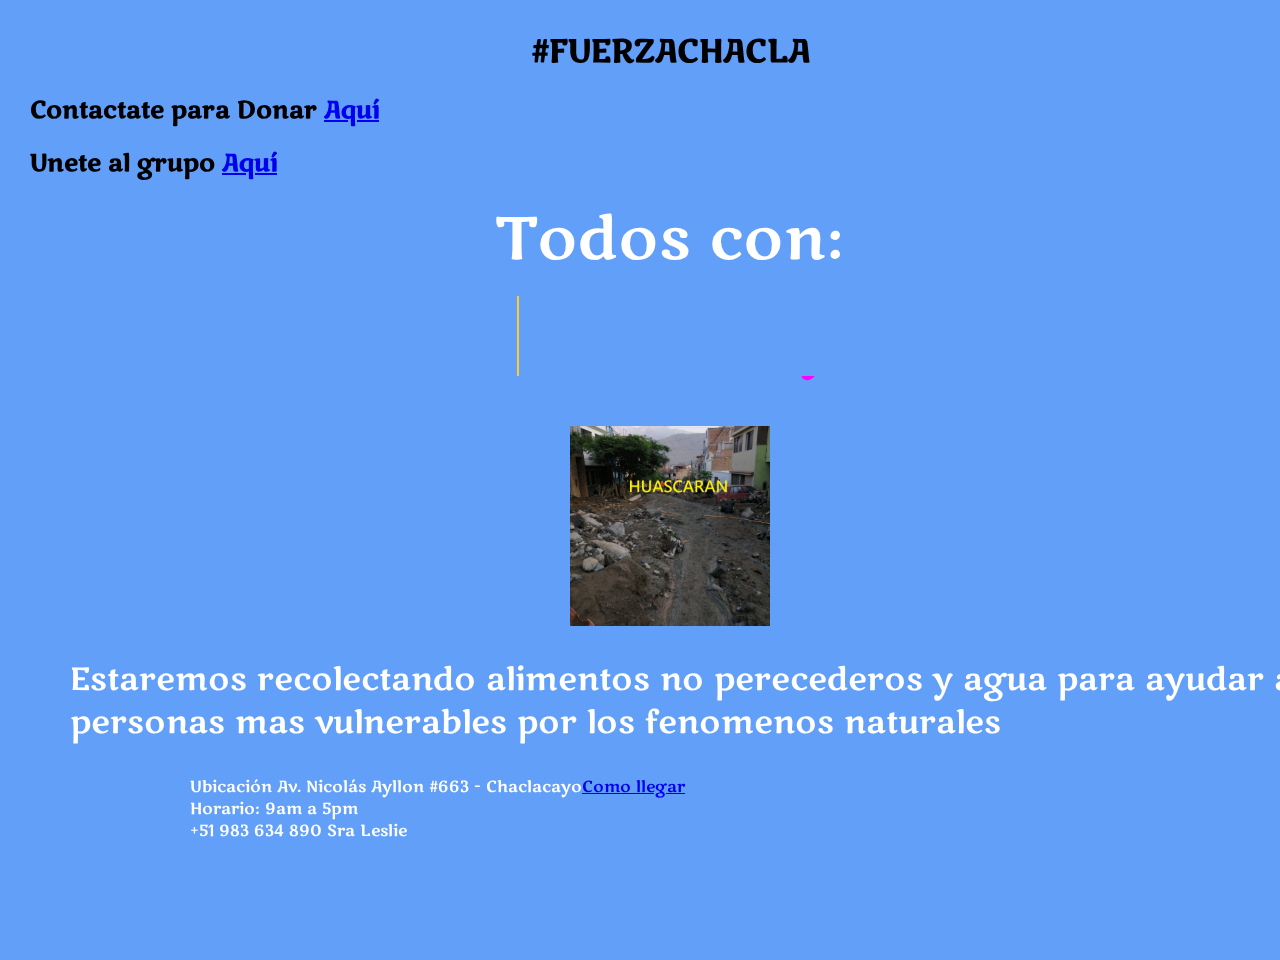
==== index.html @ 624046b0 "firstCommit" ====
<!DOCTYPE html>
<html lang="en">
<head>
    <meta charset="UTF-8">
    <meta http-equiv="X-UA-Compatible" content="IE=edge">
    <meta name="viewport" content="width=device-width, initial-scale=1.0">
    <link rel="preconnect" href="https://fonts.googleapis.com">
<link rel="preconnect" href="https://fonts.gstatic.com" crossorigin>
<link href="https://fonts.googleapis.com/css2?family=Marko+One&display=swap" rel="stylesheet">
    <link rel="stylesheet" href="./styles.css">
    <title>CHACLLA    </title>
</head>
<body>
    <div class="contenedor-gral">
        <h1>#FUERZACHACLA</h1>
        <h2>Contactate para Donar <a href="https://chat.whatsapp.com/Ej2c7AsfOdT10UWdK0KVsr">Aquí</a></h2>
        <h2>Unete al grupo <a href="https://chat.whatsapp.com/Ej2c7AsfOdT10UWdK0KVsr">Aquí</a></h2>
        <div class="main">
<div class="text">Todos con:</div>
<ul class="option">
<li><span>Chaclacayo</span></li>
<li><span>Laureles</span></li>
<li><span>La Floresta</span></li>
<li><span>Juntos</span></li>
</ul>
</div>
        <div class="contenedor">
            <div class="caja">
                <div class="cara cara1">
                    <img src="./assets/img/img1.jpeg">
                </div>
                <div class="cara cara2">
                    <img src="./assets/img/img2.jpeg">
                </div>
                <div class="cara cara3">
                    <img src="./assets/img/img3.jpeg">
                </div>
                <div class="cara cara4">
                    <img src="./assets/img/img4.jpeg">
                </div>
                <div class="cara cara5">
                    <img src="./assets/img/img5.jpeg">
                </div>
                <div class="cara cara6">
                    <img src="./assets/img/img6.jpeg">
                </div>
            </div>
        </div>
        <div class="ubicacion">
            <p class="ubicacion-p">Estaremos recolectando alimentos no perecederos y agua para ayudar a las personas mas vulnerables por los fenomenos naturales</p>
            <ul class="ubicacion">
                <ol>Ubicación Av. Nicolás Ayllon #663 - Chaclacayo<a href="https://goo.gl/maps/ciRqbRoTDzufJXSs8">Como llegar</a></ol>
                <ol>Horario: 9am a 5pm</ol>
                <ol>+51 983 634 890 Sra Leslie</ol>
            </ul>
            
            
        </div>
        
    </div>
        
</body>
</html>
---- styles.css ----
body{
            margin:0;
            padding:0;
            background: rgb(98, 159, 249);
            -webkit-perspective: 300;
            font-family: 'Marko One', serif;
        }
        
.contenedor-gral{
    margin: 30px;
    width: 100vw;
    height: 100vh;
}
h1{
    text-align: center;
}
        .contenedor{
            margin-top: 40px;
            display: flex;
            flex-direction: column;
            justify-content: center;
            align-items: center;
        }

        .caja{
            position: relative;
            width: 200px;
            height: 200px;
            transform-style: preserve-3d;
            transform-origin: 100px 100px 0;
            animation: girar 15s ease-in-out alternate infinite;
        }

        .cara{
            position: absolute;
            width: 200px;
            height: 200px;
            backface-visibility: hidden;
        }

        .cara img{
            width: 100%;
            height: 100%;
            object-fit: cover;
        }

        .cara1{
            transform: translateZ(100px);
        }

        .cara2{
            transform: rotateY(90deg) translateZ(100px);
        }

        .cara3{
            transform: rotateY(90deg) rotateX(90deg) translateZ(100px)
        }

        .cara4{
            transform: rotateX(180deg) rotateZ(-90deg) translateZ(100px);
        }

        .cara5{
            transform: rotateY(-90deg) rotateZ(90deg) translateZ(100px);
        }

        .cara6{
            transform: rotateX(-90deg) translateZ(100px) rotateZ(-90deg);
        }


        @keyframes girar {
            0%{
                transform: none;
            }
            13%,16.6%{
                transform: rotateY(-90deg);
            }
            301%,33.33%{
                transform: rotateY(-90deg) rotateZ(90deg);
            }
            46%,49.999%{
                transform: rotateY(-270deg) rotateZ(90deg);
            }
            63%,66%{
                transform: rotateY(90deg);
            }
            80%,83%{
                transform: rotateY(-180deg) rotateZ(90deg);
            }
            97%,100%{
                transform: none;
            }
        }

        /* dinamy texts */
.main .text
{
color: #fff;
font-size: 60px;
font-weight: 400;
text-align: center;
}
.main .option
{
margin-left: 15px;
height: 90px;
line-height: 90px;
overflow: hidden;
text-align: center;
}
.option li
{
list-style: none;
color: fuchsia;
font-size: 60px;
font-weight: 500;
position: relative;
top: 0;
animation: slide 12s steps(4) infinite;
}
@keyframes slide
{
100%
{
top: -360px;
}
}
.option li span
{
position: relative;
margin: 5px 0;
line-height: 90px;
}
.option li span::after
{
content: '';
position: absolute;
left: 0;
height: 100%;
width: 100%;
background: rgb(98, 159, 249);
border-left: 2px solid #face30;
animation: typing 3s steps(10) infinite;
}
@keyframes typing
{
40%, 60%
{
left: calc(100% + 30px);
}
100%
{
left: 0;
}

/* ubicacion */
}
.ubicacion{
    width: 100%;
    margin-left: 40px;
    margin-right: 40px;
    color: white;
}
.ubicacion-p {
    text-align: justify;
    width: 100%;
    font-size: 2rem;
    
}

ul .ubicacion{
    text-align: left;
    font-size: 2rem;
}
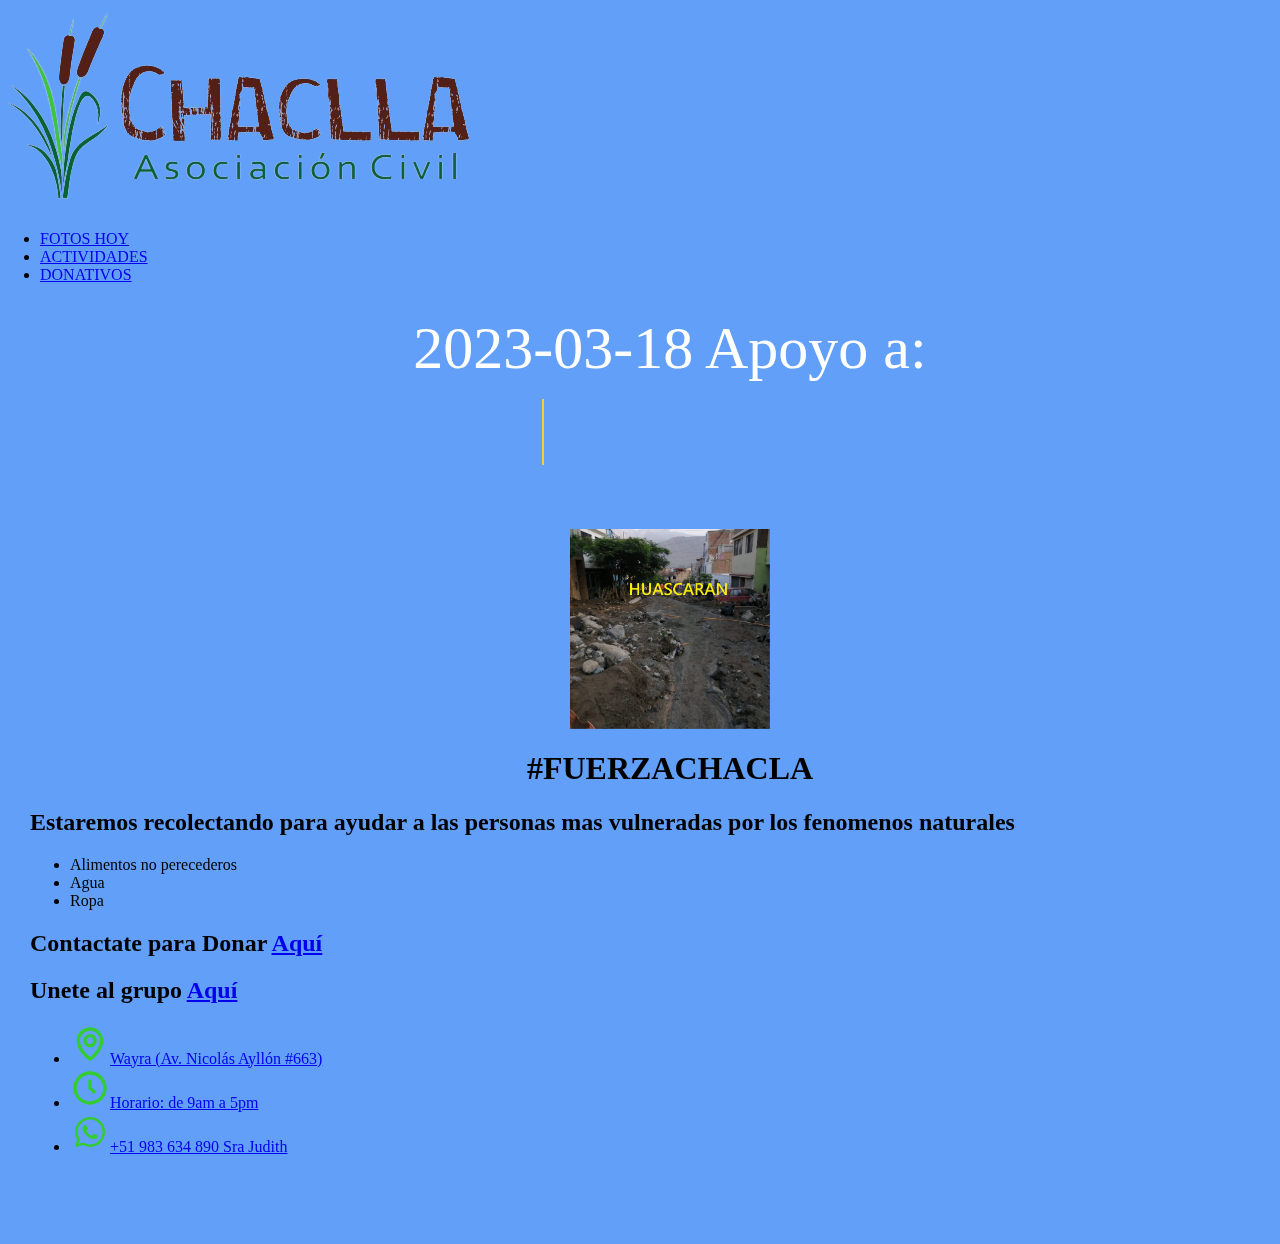
==== commit 43d30344: "second commit" ====
--- a/index.html
+++ b/index.html
@@ -6,58 +6,89 @@
     <meta name="viewport" content="width=device-width, initial-scale=1.0">
     <link rel="preconnect" href="https://fonts.googleapis.com">
 <link rel="preconnect" href="https://fonts.gstatic.com" crossorigin>
-<link href="https://fonts.googleapis.com/css2?family=Marko+One&display=swap" rel="stylesheet">
+<link href="https://fonts.googleapis.com/css2?family=Roboto:ital,wght@0,400;0,700;1,500&display=swap" rel="stylesheet">
     <link rel="stylesheet" href="./styles.css">
-    <title>CHACLLA    </title>
+    <title>CHACLLA</title>
 </head>
 <body>
-    <div class="contenedor-gral">
-        <h1>#FUERZACHACLA</h1>
-        <h2>Contactate para Donar <a href="https://chat.whatsapp.com/Ej2c7AsfOdT10UWdK0KVsr">Aquí</a></h2>
-        <h2>Unete al grupo <a href="https://chat.whatsapp.com/Ej2c7AsfOdT10UWdK0KVsr">Aquí</a></h2>
-        <div class="main">
-<div class="text">Todos con:</div>
-<ul class="option">
-<li><span>Chaclacayo</span></li>
-<li><span>Laureles</span></li>
-<li><span>La Floresta</span></li>
-<li><span>Juntos</span></li>
-</ul>
-</div>
-        <div class="contenedor">
-            <div class="caja">
-                <div class="cara cara1">
-                    <img src="./assets/img/img1.jpeg">
+    <header>
+        <nav>
+            <div class="logo">
+                <img src="./assets/img/Logo1.png" alt="">
+            </div>
+            <ul class="menu">
+                <li><a href="https://photos.app.goo.gl/GPXWiVDG99BbAWEZ8">FOTOS HOY</a></li>
+                <li><a href="#">ACTIVIDADES</a></li>
+                <li><a href="./assets/pages/donativos.html">DONATIVOS</a></li>
+            </ul>
+            <div class="menu-toggle">
+                <div class="line"></div>
+                <div class="line"></div>
+                <div class="line"></div>
+            </div>
+        </nav>
+    </header>
+    <main>
+        <div class="contenedor-gral">
+            
+            <div class="main">
+                <div class="text">2023-03-18 Apoyo a:
                 </div>
-                <div class="cara cara2">
-                    <img src="./assets/img/img2.jpeg">
-                </div>
-                <div class="cara cara3">
-                    <img src="./assets/img/img3.jpeg">
-                </div>
-                <div class="cara cara4">
-                    <img src="./assets/img/img4.jpeg">
-                </div>
-                <div class="cara cara5">
-                    <img src="./assets/img/img5.jpeg">
-                </div>
-                <div class="cara cara6">
-                    <img src="./assets/img/img6.jpeg">
-                </div>
+                    <ul class="option">
+                    <li><span>Los Laureles </span></li>
+                    <li><span>Los Paltos</span></li>
+                    <li><span>Sector 2 </span></li>
+                    <li><span>Huascaran</span></li>
+                    </ul>
+                    <div class="contenedor">
+                        <div class="caja">
+                            <div class="cara cara1">
+                                <img src="./assets/img/img1.jpeg">
+                            </div>
+                            <div class="cara cara2">
+                                <img src="./assets/img/img2.jpeg">
+                            </div>
+                            <div class="cara cara3">
+                                <img src="./assets/img/img3.jpeg">
+                            </div>
+                            <div class="cara cara4">
+                                <img src="./assets/img/img4.jpeg">
+                            </div>
+                            <div class="cara cara5">
+                                <img src="./assets/img/img5.jpeg">
+                            </div>
+                            <div class="cara cara6">
+                                <img src="./assets/img/img6.jpeg">
+                            </div>
+                        </div>
+                    </div>
+
             </div>
-        </div>
-        <div class="ubicacion">
-            <p class="ubicacion-p">Estaremos recolectando alimentos no perecederos y agua para ayudar a las personas mas vulnerables por los fenomenos naturales</p>
-            <ul class="ubicacion">
-                <ol>Ubicación Av. Nicolás Ayllon #663 - Chaclacayo<a href="https://goo.gl/maps/ciRqbRoTDzufJXSs8">Como llegar</a></ol>
-                <ol>Horario: 9am a 5pm</ol>
-                <ol>+51 983 634 890 Sra Leslie</ol>
+            <h1>#FUERZACHACLA</h1>
+           <div class="shopping-list">
+            <h2>Estaremos recolectando <span class="resaltado">para ayudar a las personas mas vulneradas </span> por los fenomenos naturales </h2>
+            <ul>
+                <li>Alimentos no perecederos</li>
+                <li>Agua</li>
+                <li>Ropa</li>
             </ul>
-            
+            <h2>Contactate para Donar <a href="https://chat.whatsapp.com/Ej2c7AsfOdT10UWdK0KVsr">Aquí</a></h2>
+                <h2>Unete al grupo <a href="https://chat.whatsapp.com/Ej2c7AsfOdT10UWdK0KVsr">Aquí</a></h2>
+                <ul>
+                    <li><img src="./assets/img/map.svg" alt="map"><a href="https://goo.gl/maps/kCUQ2Xs3VmYHRuhF6">Wayra (Av. Nicolás Ayllón #663)</a></li>
+                    <li><img src="./assets/img/time.svg" alt="map"><a href="https://goo.gl/maps/kCUQ2Xs3VmYHRuhF6">Horario: de 9am a 5pm</a></li>
+                    <li><img src="./assets/img/whasi.svg" alt="map"><a href="https://goo.gl/maps/kCUQ2Xs3VmYHRuhF6">+51 983 634 890 Sra Judith</a></li>
+                    
+                </ul>
+            </div>
+
+
+
             
         </div>
+    </main>
+	
         
-    </div>
-        
+    <script src="./js/script.js"></script>
 </body>
 </html>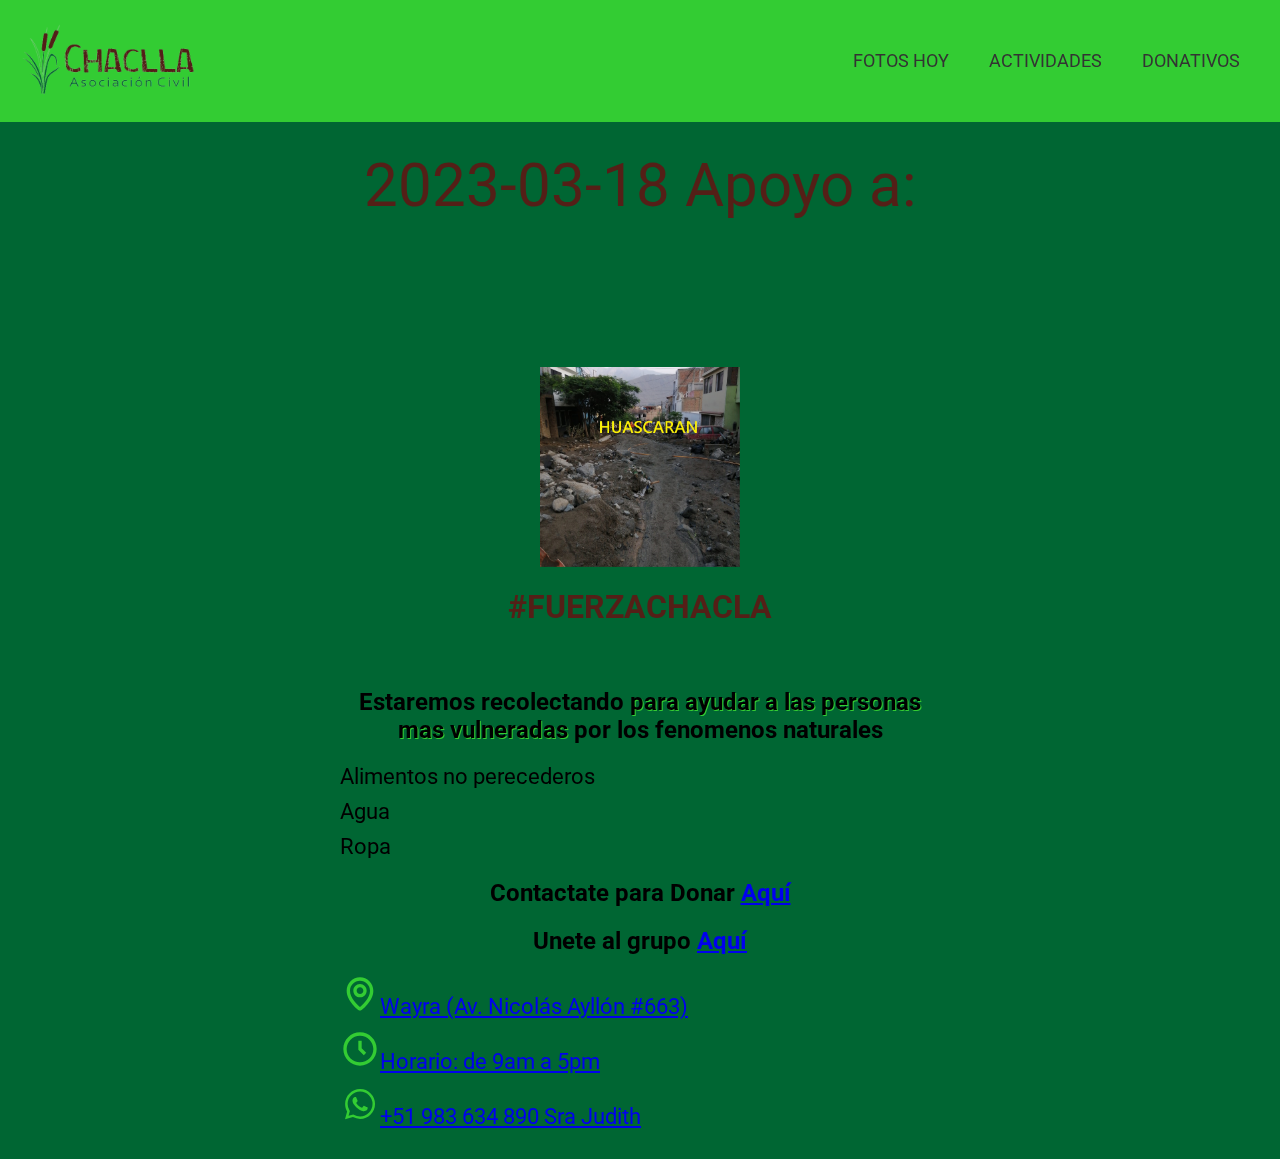
==== commit ea5ea32e: "modified link css" ====
--- a/index.html
+++ b/index.html
@@ -7,7 +7,7 @@
     <link rel="preconnect" href="https://fonts.googleapis.com">
 <link rel="preconnect" href="https://fonts.gstatic.com" crossorigin>
 <link href="https://fonts.googleapis.com/css2?family=Roboto:ital,wght@0,400;0,700;1,500&display=swap" rel="stylesheet">
-    <link rel="stylesheet" href="./styles.css">
+    <link rel="stylesheet" href="./assets/css/styles.css">
     <title>CHACLLA</title>
 </head>
 <body>
--- a/assets/css/styles.css
+++ b/assets/css/styles.css
@@ -0,0 +1,337 @@
+body{
+            margin:0;
+            padding:0;
+            box-sizing: border-box;
+            background: #006633;
+            -webkit-perspective: 300;
+            font-family: 'Roboto', sans-serif;
+
+            
+        }
+        
+        
+.contenedor-gral{
+    /* margin-top: 30px; */
+    width: 100%;
+    height: 100%;
+}
+
+/* Nav */
+header{
+    top: 0;
+}
+nav {
+  background-color: #33cc33;
+  display: flex;
+  justify-content: space-between;
+  align-items: center;
+  padding: 20px;
+  position: fixed;
+  top: 0;
+  left: 0;
+  right: 0;
+  z-index: 999;
+}
+
+.logo img {
+  width: 180px;
+}
+
+.menu {
+  display: flex;
+  justify-content: center;
+  align-items: center;
+  list-style: none;
+  margin: 0;
+  padding: 0;
+}
+
+.menu li {
+  margin: 0 20px;
+}
+
+.menu li a {
+  color: #333;
+  font-size: 18px;
+  text-decoration: none;
+}
+
+.menu-toggle {
+  display: none;
+  cursor: pointer;
+}
+
+.line {
+  width: 30px;
+  height: 3px;
+  background-color: #333;
+  margin: 5px 0;
+  transition: all 0.3s ease-in-out;
+}
+
+@media (max-width: 768px) {
+  .menu {
+    display: none;
+  }
+
+  .menu-toggle {
+    display: block;
+  }
+
+  .menu-toggle.active .line:nth-of-type(1) {
+    transform: rotate(45deg) translate(5px, 5px);
+  }
+
+  .menu-toggle.active .line:nth-of-type(2) {
+    opacity: 0;
+  }
+
+  .menu-toggle.active .line:nth-of-type(3) {
+    transform: rotate(-45deg) translate(6px, -6px);
+  }
+
+  .menu.active {
+    display: flex;
+    flex-direction: column;
+    position: fixed;
+    top: 70px;
+    left: 0;
+    right: 0;
+    bottom: 0;
+    background-color: #fff;
+    z-index: 998;
+    padding: 20px;
+    overflow-y: scroll;
+  }
+
+  .menu.active li {
+    margin: 10px 0;
+  }
+
+  .menu.active li a {
+    font-size: 24px;
+  }
+}
+
+
+
+/* inicio */
+h1{
+
+    text-align: center;
+    color: #541f17;
+}
+        .contenedor{
+            margin-top: 40px;
+            display: flex;
+            flex-direction: column;
+            justify-content: center;
+            align-items: center;
+        }
+
+        .caja{
+            position: relative;
+            width: 200px;
+            height: 200px;
+            transform-style: preserve-3d;
+            transform-origin: 100px 100px 0;
+            animation: girar 15s ease-in-out alternate infinite;
+        }
+
+        .cara{
+            position: absolute;
+            width: 200px;
+            height: 200px;
+            backface-visibility: hidden;
+        }
+
+        .cara img{
+            width: 100%;
+            height: 100%;
+            object-fit: cover;
+        }
+
+        .cara1{
+            transform: translateZ(100px);
+        }
+
+        .cara2{
+            transform: rotateY(90deg) translateZ(100px);
+        }
+
+        .cara3{
+            transform: rotateY(90deg) rotateX(90deg) translateZ(100px)
+        }
+
+        .cara4{
+            transform: rotateX(180deg) rotateZ(-90deg) translateZ(100px);
+        }
+
+        .cara5{
+            transform: rotateY(-90deg) rotateZ(90deg) translateZ(100px);
+        }
+
+        .cara6{
+            transform: rotateX(-90deg) translateZ(100px) rotateZ(-90deg);
+        }
+
+
+        @keyframes girar {
+            0%{
+                transform: none;
+            }
+            13%,16.6%{
+                transform: rotateY(-90deg);
+            }
+            301%,33.33%{
+                transform: rotateY(-90deg) rotateZ(90deg);
+            }
+            46%,49.999%{
+                transform: rotateY(-270deg) rotateZ(90deg);
+            }
+            63%,66%{
+                transform: rotateY(90deg);
+            }
+            80%,83%{
+                transform: rotateY(-180deg) rotateZ(90deg);
+            }
+            97%,100%{
+                transform: none;
+            }
+        }
+
+        /* dinamy texts */
+.main {
+    padding-top: 150px;
+}
+.main .text
+{
+color: #541f17;
+font-size: 60px;
+font-weight: 400;
+text-align: center;
+}
+.main .option
+{
+margin-left: 15px;
+height: 90px;
+line-height: 90px;
+overflow: hidden;
+text-align: center;
+}
+.option li
+{
+list-style: none;
+color: #33cc33;
+font-size: 60px;
+font-weight: 500;
+position: relative;
+top: 0;
+animation: slide 12s steps(4) infinite;
+}
+@keyframes slide
+{
+100%
+{
+top: -360px;
+}
+}
+.option li span
+{
+position: relative;
+margin: 5px 0;
+line-height: 90px;
+}
+.option li span::after
+{
+content: '';
+position: absolute;
+left: 0;
+height: 100%;
+width: 100%;
+background: #006633;
+border-left: 2px solid #006633;
+animation: typing 3s steps(13) infinite;
+}
+@keyframes typing
+{
+40%, 60%
+{
+left: calc(100% + 30px);
+}
+100%
+{
+left: 0;
+}
+}
+/* fuerza chacla */
+
+
+/* ubicacion */
+
+.ubicacion{
+    width: 100%;
+    margin-left: 40px;
+    margin-right: 40px;
+    color: white;
+}
+.ubicacion-p {
+    text-align: justify;
+    width: 100%;
+    font-size: 2rem;
+    
+}
+
+ul .ubicacion{
+    text-align: left;
+    font-size: 2rem;
+}
+
+/* mi lista */
+.shopping-list {
+  max-width: 600px;
+  margin: 0 auto;
+  padding: 20px;
+}
+
+.shopping-list h2 {
+  font-size: 24px;
+  text-align: center;
+}
+
+.shopping-list ul {
+  list-style: none;
+  padding: 0;
+  margin: 0;
+}
+
+.shopping-list li {
+  font-size: 22px;
+  margin-bottom: 10px;
+}
+
+@media only screen and (max-width: 600px) {
+  .shopping-list {
+    max-width: 100%;
+    padding: 10px;
+  }
+
+  .shopping-list h2 {
+    font-size: 20px;
+  }
+
+  .shopping-list li {
+    font-size: 16px;
+    margin-bottom: 5px;
+  }
+}
+
+.resaltado {
+    text-shadow: 1px 1px #33cc33;
+}
+
+/* donativos */
+
+.ajuste-donativos{
+  padding-top: 180px;
+}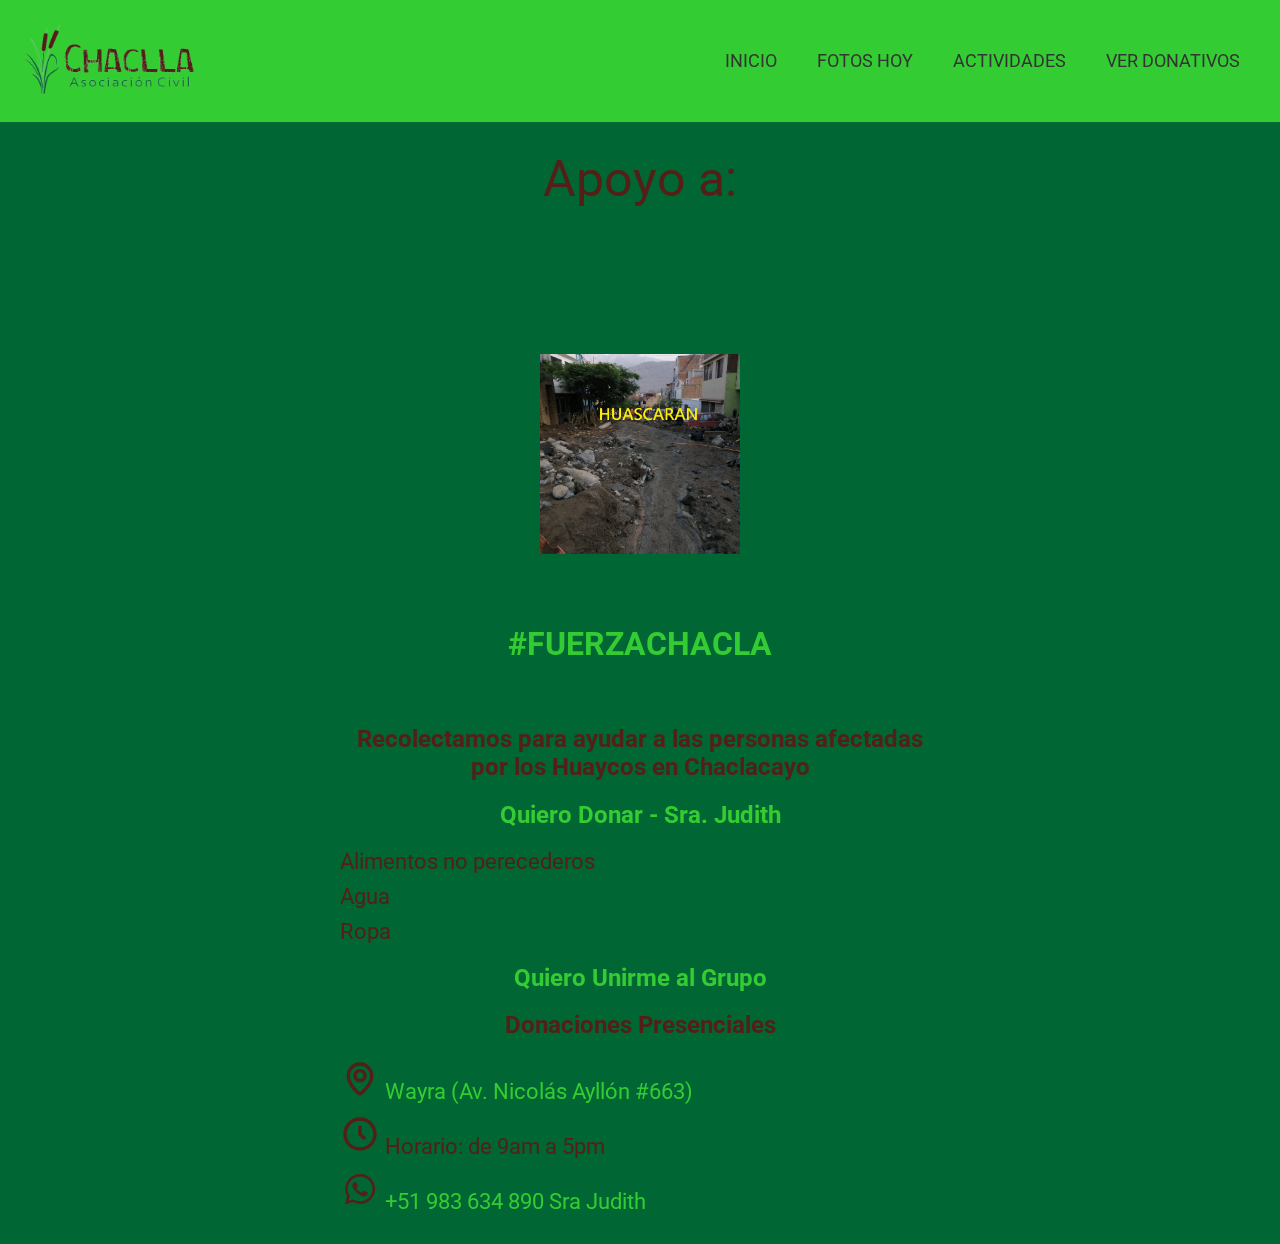
==== commit 7a2fff2b: "end" ====
--- a/index.html
+++ b/index.html
@@ -14,12 +14,13 @@
     <header>
         <nav>
             <div class="logo">
-                <img src="./assets/img/Logo1.png" alt="">
+                <a href="./index.html"><img src="./assets/img/Logo1.png" alt=""></a>
             </div>
             <ul class="menu">
+                <li><a href="./index.html">INICIO</a></li>
                 <li><a href="https://photos.app.goo.gl/GPXWiVDG99BbAWEZ8">FOTOS HOY</a></li>
                 <li><a href="#">ACTIVIDADES</a></li>
-                <li><a href="./assets/pages/donativos.html">DONATIVOS</a></li>
+                <li><a href="./assets/pages/donativos.html">VER DONATIVOS</a></li>
             </ul>
             <div class="menu-toggle">
                 <div class="line"></div>
@@ -32,7 +33,7 @@
         <div class="contenedor-gral">
             
             <div class="main">
-                <div class="text">2023-03-18 Apoyo a:
+                <div class="text">Apoyo a:
                 </div>
                     <ul class="option">
                     <li><span>Los Laureles </span></li>
@@ -66,18 +67,20 @@
             </div>
             <h1>#FUERZACHACLA</h1>
            <div class="shopping-list">
-            <h2>Estaremos recolectando <span class="resaltado">para ayudar a las personas mas vulneradas </span> por los fenomenos naturales </h2>
+            <h2>Recolectamos para ayudar a las personas afectadas por los Huaycos en Chaclacayo </h2>
+            <h2><a href="https://wa.me/message/QVFXWUYNXNCRD1">Quiero Donar - Sra. Judith</a></h2>
             <ul>
                 <li>Alimentos no perecederos</li>
                 <li>Agua</li>
                 <li>Ropa</li>
             </ul>
-            <h2>Contactate para Donar <a href="https://chat.whatsapp.com/Ej2c7AsfOdT10UWdK0KVsr">Aquí</a></h2>
-                <h2>Unete al grupo <a href="https://chat.whatsapp.com/Ej2c7AsfOdT10UWdK0KVsr">Aquí</a></h2>
+            
+                <h2><a href="https://chat.whatsapp.com/Ej2c7AsfOdT10UWdK0KVsr">Quiero Unirme al Grupo</a></h2>
+                <h2>Donaciones Presenciales</h2>
                 <ul>
-                    <li><img src="./assets/img/map.svg" alt="map"><a href="https://goo.gl/maps/kCUQ2Xs3VmYHRuhF6">Wayra (Av. Nicolás Ayllón #663)</a></li>
-                    <li><img src="./assets/img/time.svg" alt="map"><a href="https://goo.gl/maps/kCUQ2Xs3VmYHRuhF6">Horario: de 9am a 5pm</a></li>
-                    <li><img src="./assets/img/whasi.svg" alt="map"><a href="https://goo.gl/maps/kCUQ2Xs3VmYHRuhF6">+51 983 634 890 Sra Judith</a></li>
+                    <li><img src="./assets/img/map.svg" alt="map"><a href="https://goo.gl/maps/kCUQ2Xs3VmYHRuhF6"> Wayra (Av. Nicolás Ayllón #663)</a></li>
+                    <li><img src="./assets/img/time.svg" alt="map"> Horario: de 9am a 5pm</li>
+                    <li><img src="./assets/img/whasi.svg" alt="map"><a href="https://wa.me/message/QVFXWUYNXNCRD1"> +51 983 634 890 Sra Judith</a></li>
                     
                 </ul>
             </div>
--- a/assets/css/styles.css
+++ b/assets/css/styles.css
@@ -113,13 +113,16 @@
   }
 }
 
-
+a{
+  text-decoration: none;
+  color: #33cc33;
+}
 
 /* inicio */
 h1{
-
+  padding-top: 50px;
     text-align: center;
-    color: #541f17;
+    color: #33cc33;
 }
         .contenedor{
             margin-top: 40px;
@@ -200,20 +203,20 @@
             }
         }
 
-        /* dinamy texts */
+        /* dynamicy texts */
 .main {
     padding-top: 150px;
 }
 .main .text
 {
 color: #541f17;
-font-size: 60px;
+font-size: 50px;
 font-weight: 400;
 text-align: center;
 }
 .main .option
 {
-margin-left: 15px;
+padding-left: 0;
 height: 90px;
 line-height: 90px;
 overflow: hidden;
@@ -297,12 +300,14 @@
 .shopping-list h2 {
   font-size: 24px;
   text-align: center;
+  color: #541f17;
 }
 
 .shopping-list ul {
   list-style: none;
   padding: 0;
   margin: 0;
+  color: #541f17;
 }
 
 .shopping-list li {
@@ -317,18 +322,15 @@
   }
 
   .shopping-list h2 {
-    font-size: 20px;
+    color: #541f17;
   }
 
   .shopping-list li {
-    font-size: 16px;
+    color: #33cc33;
     margin-bottom: 5px;
   }
 }
 
-.resaltado {
-    text-shadow: 1px 1px #33cc33;
-}
 
 /* donativos */
 
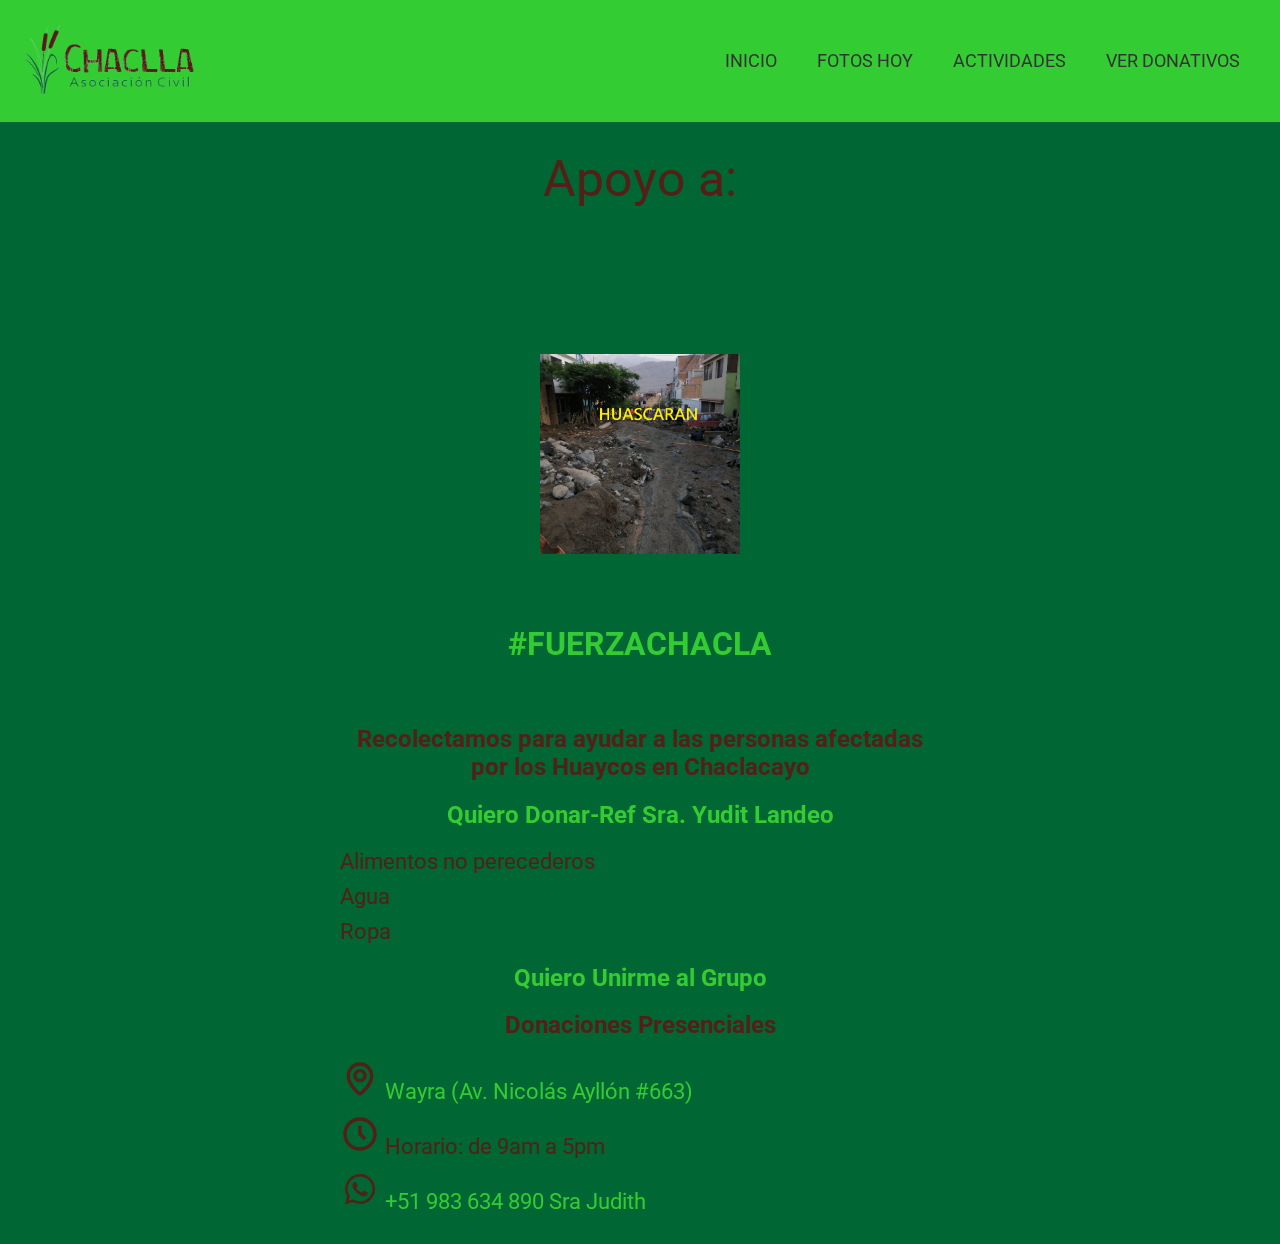
==== commit ee5c940c: "terminado" ====
--- a/index.html
+++ b/index.html
@@ -68,7 +68,7 @@
             <h1>#FUERZACHACLA</h1>
            <div class="shopping-list">
             <h2>Recolectamos para ayudar a las personas afectadas por los Huaycos en Chaclacayo </h2>
-            <h2><a href="https://wa.me/message/QVFXWUYNXNCRD1">Quiero Donar - Sra. Judith</a></h2>
+            <h2><a href="https://wa.me/message/QVFXWUYNXNCRD1">Quiero Donar-Ref Sra. Yudit Landeo</a></h2>
             <ul>
                 <li>Alimentos no perecederos</li>
                 <li>Agua</li>
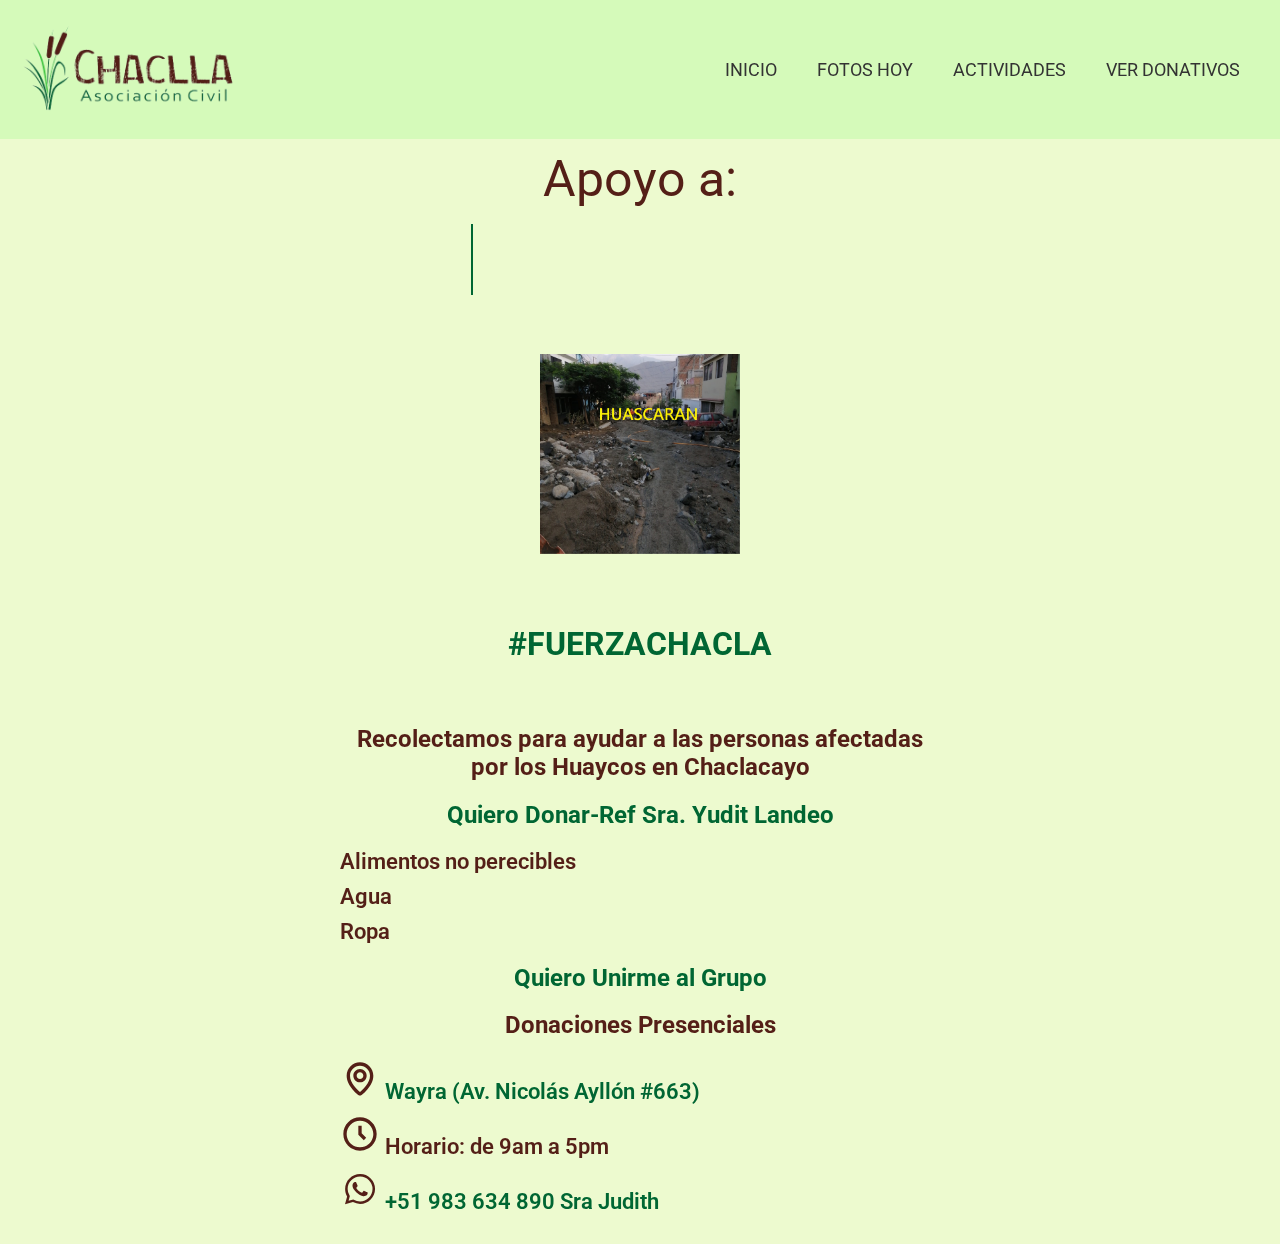
==== commit f7217fc1: "modificando colores" ====
--- a/index.html
+++ b/index.html
@@ -70,7 +70,7 @@
             <h2>Recolectamos para ayudar a las personas afectadas por los Huaycos en Chaclacayo </h2>
             <h2><a href="https://wa.me/message/QVFXWUYNXNCRD1">Quiero Donar-Ref Sra. Yudit Landeo</a></h2>
             <ul>
-                <li>Alimentos no perecederos</li>
+                <li>Alimentos no perecibles</li>
                 <li>Agua</li>
                 <li>Ropa</li>
             </ul>
--- a/assets/css/styles.css
+++ b/assets/css/styles.css
@@ -2,7 +2,7 @@
             margin:0;
             padding:0;
             box-sizing: border-box;
-            background: #006633;
+            background: #edfacf;
             -webkit-perspective: 300;
             font-family: 'Roboto', sans-serif;
 
@@ -21,7 +21,7 @@
     top: 0;
 }
 nav {
-  background-color: #33cc33;
+  background-color: #d5faba;
   display: flex;
   justify-content: space-between;
   align-items: center;
@@ -34,7 +34,7 @@
 }
 
 .logo img {
-  width: 180px;
+  width: 220px;
 }
 
 .menu {
@@ -115,14 +115,14 @@
 
 a{
   text-decoration: none;
-  color: #33cc33;
+  color: #006633;
 }
 
 /* inicio */
 h1{
   padding-top: 50px;
     text-align: center;
-    color: #33cc33;
+    color: #006633;
 }
         .contenedor{
             margin-top: 40px;
@@ -225,7 +225,7 @@
 .option li
 {
 list-style: none;
-color: #33cc33;
+color: #006633;
 font-size: 60px;
 font-weight: 500;
 position: relative;
@@ -252,7 +252,7 @@
 left: 0;
 height: 100%;
 width: 100%;
-background: #006633;
+background: #edfacf;
 border-left: 2px solid #006633;
 animation: typing 3s steps(13) infinite;
 }
@@ -312,6 +312,7 @@
 
 .shopping-list li {
   font-size: 22px;
+  font-weight: 600;
   margin-bottom: 10px;
 }
 
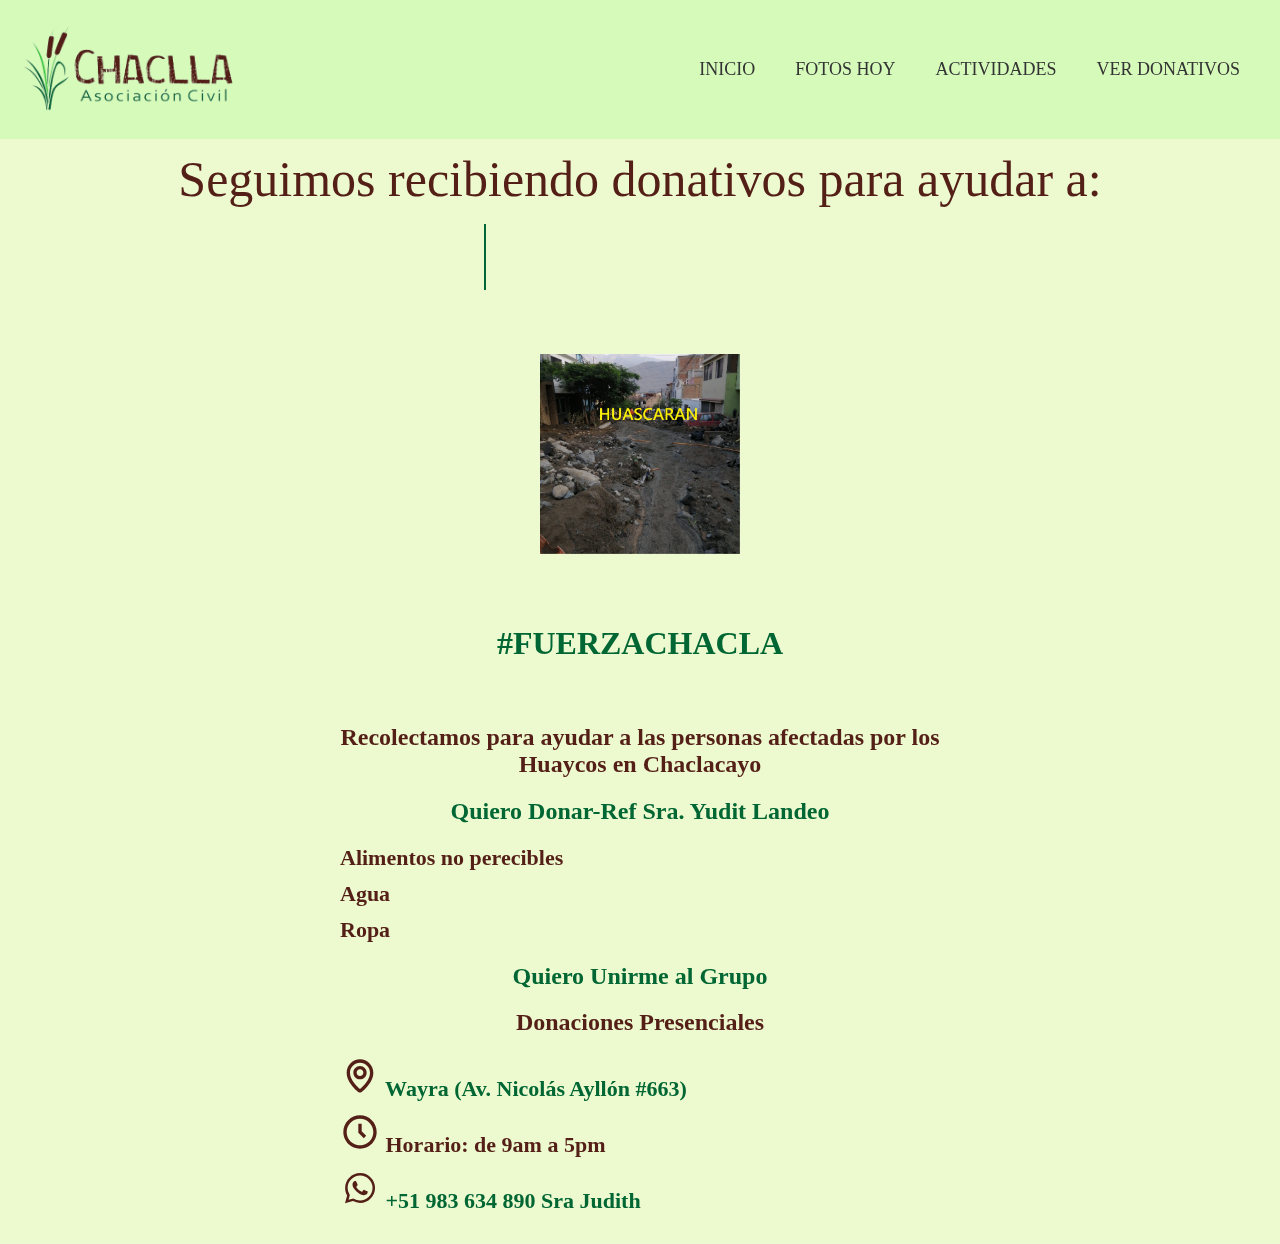
==== commit 10d3c5ba: "actualizanto h1" ====
--- a/index.html
+++ b/index.html
@@ -33,7 +33,7 @@
         <div class="contenedor-gral">
             
             <div class="main">
-                <div class="text">Apoyo a:
+                <div class="text">Seguimos recibiendo donativos para ayudar a:
                 </div>
                     <ul class="option">
                     <li><span>Los Laureles </span></li>
--- a/assets/css/styles.css
+++ b/assets/css/styles.css
@@ -1,10 +1,16 @@
+@font-face {
+  font-family: "cordelina";
+  src: url("../fonts/cordelina.otf");
+}
+
 body{
             margin:0;
             padding:0;
             box-sizing: border-box;
             background: #edfacf;
             -webkit-perspective: 300;
-            font-family: 'Roboto', sans-serif;
+            /* font-family: 'Roboto', sans-serif; */
+            font-family: 'cordelia';
 
             
         }
@@ -327,7 +333,7 @@
   }
 
   .shopping-list li {
-    color: #33cc33;
+    color: #006633;
     margin-bottom: 5px;
   }
 }
@@ -337,4 +343,11 @@
 
 .ajuste-donativos{
   padding-top: 180px;
-}+}
+
+/* Button Animated */
+
+@font-face {
+  font-family: 'cordelina';
+  src: url("../fonts/cordelina.otf");
+}
